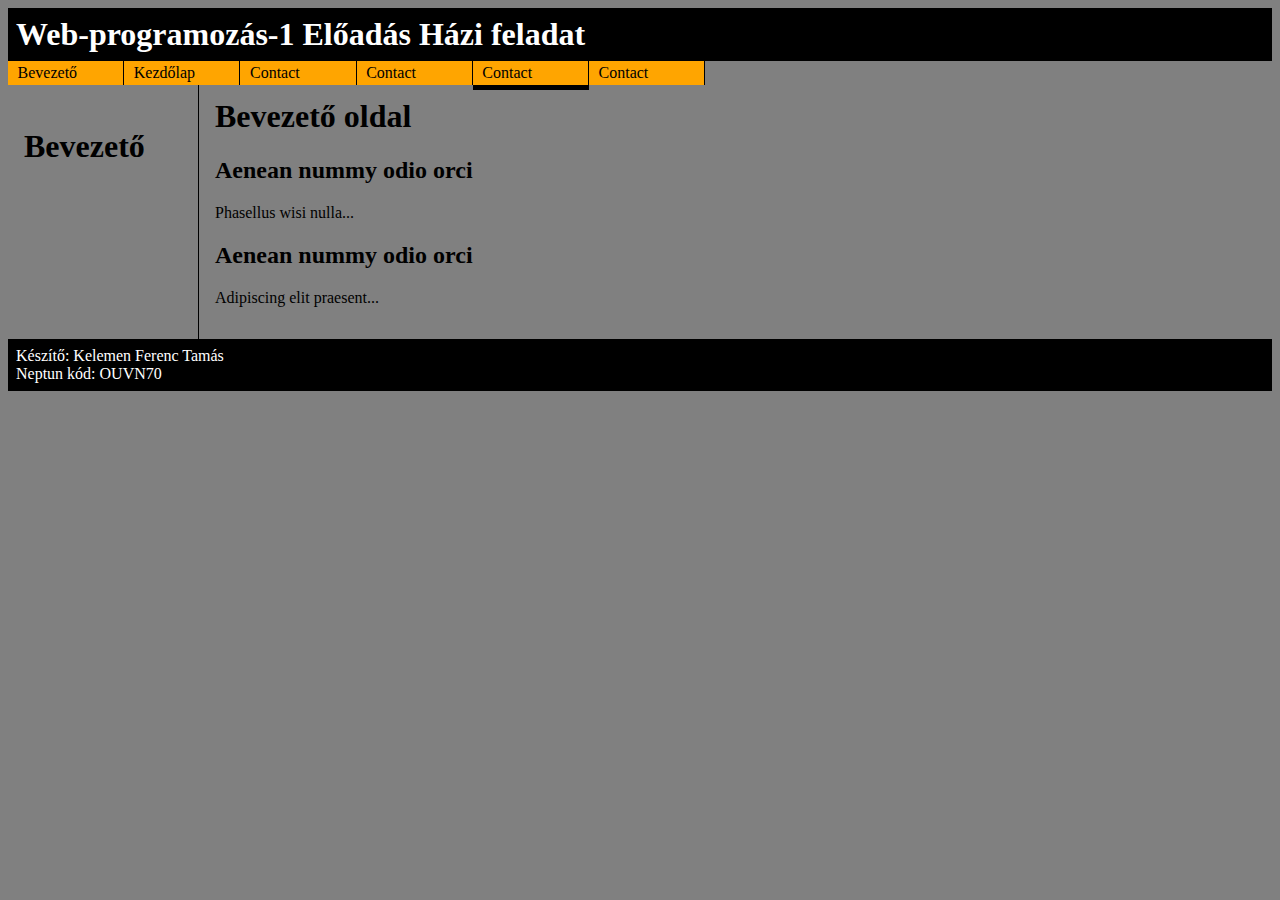
==== ajax.html @ 339f2a55 "1. feladat" ====
<!DOCTYPE html>
<html lang="hu">
<head>
    <meta charset="UTF-8">
    <meta name="viewport" content="width=device-width, initial-scale=1.0">
    <link type="text/css" rel="stylesheet" href="style.css">
    <title>Document</title>
</head>
<body>
    <header>
        <h1 class="header">Web-programozás-1 Előadás Házi feladat</h1>
    </header>
    <nav>
        <ul>
            <li><a href="index.html">Bevezető</a></li>
            <li><a href="tablazat.html">Kezdőlap</a></li>
            <li><a href="html5.html">Contact</a></li>
            <li><a href="chartjs.html">Contact</a></li>
            <li><a href="ajax.html" class="active">Contact</a></li>
            <li><a href="oojs.html">Contact</a></li>
        </ul>
    </nav>
    <aside>
        <h1>Bevezető</h1>
    </aside>
    <section>
        <h1>Bevezető oldal</h1>
        <article>
            <h2>Aenean nummy odio orci</h2>
            <p>Phasellus wisi nulla...</p>
        </article>
        <article>
            <h2>Aenean nummy odio orci</h2>
            <p>Adipiscing elit praesent...</p>
        </article>
    </section>
    <footer>Készítő: Kelemen Ferenc Tamás <br>Neptun kód: OUVN70</footer>
</body>
</html>
---- style.css ----
header, footer {
    padding: 0.5em; 
    color: white;
    background-color: black;
}
h1.header {
    padding: 0;
    margin: 0;
}
aside {
    float: left;
    width: 160px;
    margin: 0;
    padding: 1em;
}
section {
    margin-left: 190px;
    border-left: 1px solid black;
    padding: 1em;
}
ul {
    float:left;
    width:100%; 
    padding:0;
    margin:0;
    list-style-type:none;
}        
a {
    float:left;
    width:6em; 
    text-decoration:none;
    color:black;
    background-color:orange;
    padding:0.2em 0.6em;
    border-right:1px solid black;
}
a.active{
    border-bottom:5px solid black;
}
a:hover { background-color:#ff3300} 
li { 
    display:inline; 
} 
body{
    background-color: gray;
}
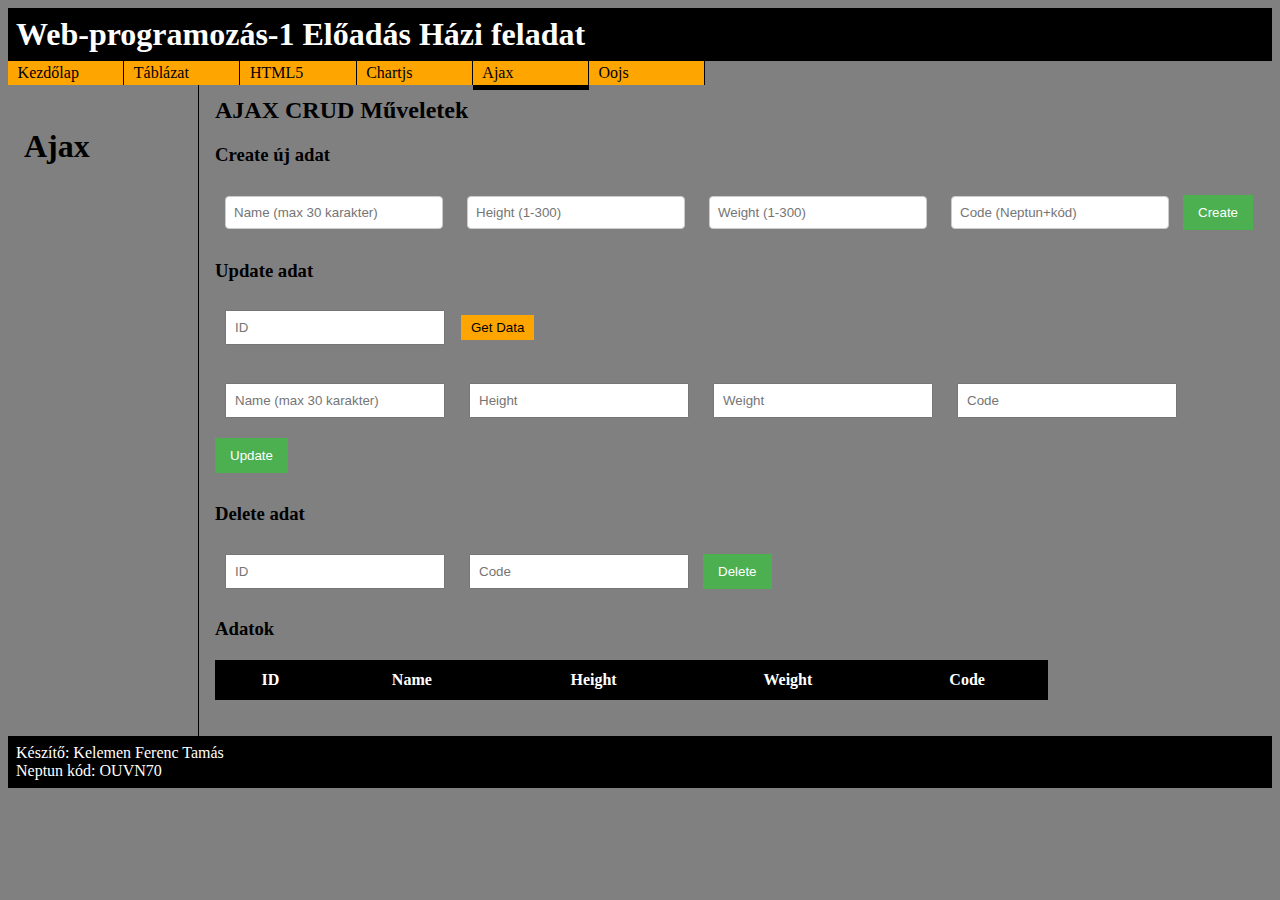
==== commit 31fc6329: "Ajax" ====
--- a/ajax.html
+++ b/ajax.html
@@ -4,7 +4,8 @@
     <meta charset="UTF-8">
     <meta name="viewport" content="width=device-width, initial-scale=1.0">
     <link type="text/css" rel="stylesheet" href="style.css">
-    <title>Document</title>
+    <script src="ajax.js" defer></script>
+    <title>Ajax</title>
 </head>
 <body>
     <header>
@@ -12,27 +13,66 @@
     </header>
     <nav>
         <ul>
-            <li><a href="index.html">Bevezető</a></li>
-            <li><a href="tablazat.html">Kezdőlap</a></li>
-            <li><a href="html5.html">Contact</a></li>
-            <li><a href="chartjs.html">Contact</a></li>
-            <li><a href="ajax.html" class="active">Contact</a></li>
-            <li><a href="oojs.html">Contact</a></li>
+            <li><a href="index.html">Kezdőlap</a></li>
+            <li><a href="tablazat.html">Táblázat</a></li>
+            <li><a href="html5.html">HTML5</a></li>
+            <li><a href="chartjs.html">Chartjs</a></li>
+            <li><a href="ajax.html" class="active">Ajax</a></li>
+            <li><a href="oojs.html">Oojs</a></li>
         </ul>
     </nav>
     <aside>
-        <h1>Bevezető</h1>
+        <h1>Ajax</h1>
     </aside>
     <section>
-        <h1>Bevezető oldal</h1>
-        <article>
-            <h2>Aenean nummy odio orci</h2>
-            <p>Phasellus wisi nulla...</p>
-        </article>
-        <article>
-            <h2>Aenean nummy odio orci</h2>
-            <p>Adipiscing elit praesent...</p>
-        </article>
+        <div>
+            <h2>AJAX CRUD Műveletek</h2>
+
+            <div id="formContainer">
+              <h3 id="createTitle">Create új adat</h3>
+              <input type="text" id="nameInput" placeholder="Name (max 30 karakter)">
+              <input type="number" id="heightInput" placeholder="Height (1-300)">
+              <input type="number" id="weightInput" placeholder="Weight (1-300)">
+              <input type="text" id="codeInput" placeholder="Code (Neptun+kód)">
+              <button id="createButton" onclick="createData()">Create</button>
+            </div>
+          
+            <div id="formContainer">
+              <h3 id="updateTitle">Update adat</h3>
+              <input type="text" id="updateIdInput" placeholder="ID">
+              <button id="getDataButton" onclick="getDataForId()">Get Data</button><br><br>
+              <input type="text" id="updateNameInput" placeholder="Name (max 30 karakter)">
+              <input type="number" id="updateHeightInput" placeholder="Height">
+              <input type="number" id="updateWeightInput" placeholder="Weight">
+              <input type="text" id="updateCodeInput" placeholder="Code">
+              <button id="updateButton" onclick="updateData()">Update</button>
+            </div>
+          
+            <div id="formContainer">
+              <h3 id="deleteTitle">Delete adat</h3>
+              <input type="text" id="deleteIdInput" placeholder="ID">
+              <input type="text" id="deleteCodeInput" placeholder="Code">
+              <button id="deleteButton" onclick="deleteData()">Delete</button>
+            </div>
+          
+            <h3 id="tableTitle">Adatok</h3>
+            <table id="ajaxTable">
+              <thead>
+                <tr>
+                  <th>ID</th>
+                  <th>Name</th>
+                  <th>Height</th>
+                  <th>Weight</th>
+                  <th>Code</th>
+                </tr>
+              </thead>
+              <tbody>
+              </tbody>
+            </table>
+          
+            <div id="responseMessage"></div>
+          
+        </div>
     </section>
     <footer>Készítő: Kelemen Ferenc Tamás <br>Neptun kód: OUVN70</footer>
 </body>
--- a/style.css
+++ b/style.css
@@ -45,3 +45,147 @@
     background-color: gray;
 }
 
+.table-container {
+    overflow-x: auto;
+    max-width: 100%;
+    margin-top: 20px;
+}
+
+table {
+    width: 100%;
+    border-collapse: collapse;
+    background-color: white;
+}
+
+thead {
+    background-color: black;
+    color: white;
+}
+
+td, th {
+    border: 1px solid black;
+    padding: 8px;
+    text-align: left;
+}
+
+th {
+    cursor: pointer;
+}
+
+button {
+    margin: 2px;
+    padding: 5px 10px;
+    background-color: orange;
+    border: none;
+    cursor: pointer;
+}
+
+button:hover {
+    background-color: #ff3300;
+    color: white;
+}
+
+.doboz {
+    width: 100px;
+    height: 100px;
+    margin: 10px;
+    border: 2px dashed #000;
+    display: inline-block;
+    vertical-align: top;
+  }
+
+.piros {
+    width: 100px;
+    height: 100px;
+    background-color: red;
+    cursor: grab;
+  }
+
+#table {
+    border-collapse: collapse;
+    margin: 20px 0;
+  }
+
+#table th, #table td {
+    border: 1px solid #444;
+    padding: 10px;
+    text-align: center;
+    cursor: pointer;
+  }
+
+#table tr:hover {
+    background-color: #f0f0f0;
+  }
+
+#chart-container {
+    width: 80%;
+    max-width: 600px;
+    margin-top: 30px;
+  }
+
+.table-row {
+    cursor: pointer;
+  }
+
+.chart-line {
+    border-color: blue;
+    fill: false;
+  }
+
+#ajaxTable {
+    width: 80%;
+    border-collapse: collapse;
+    margin: 20px 0;
+  }
+
+#ajaxTable, #ajaxTable th, #ajaxTable td {
+    border: 1px solid black;
+    text-align: center;
+  }
+
+#ajaxTable th, #ajaxTable td {
+    padding: 10px;
+  }
+
+#formContainer {
+    margin-top: 20px;
+  }
+
+#formContainer input {
+    margin: 10px;
+    padding: 8px;
+    width: 200px;
+  }
+
+#responseMessage {
+    margin-top: 20px;
+    font-weight: bold;
+    color: #ff0000;
+  }
+
+#createButton, #updateButton, #deleteButton {
+    margin: 10px 0;
+    padding: 10px 15px;
+    background-color: #4CAF50;
+    color: white;
+    border: none;
+    cursor: pointer;
+  }
+
+#createButton:hover, #updateButton:hover, #deleteButton:hover {
+    background-color: #45a049;
+  }
+
+#nameInput, #heightInput, #weightInput, #codeInput {
+    border: 1px solid #ccc;
+    border-radius: 4px;
+    padding: 8px;
+  }
+
+#nameInput:focus, #heightInput:focus, #weightInput:focus, #codeInput:focus {
+    border-color: #4CAF50;
+  }
+
+#ajaxTable tr:hover {
+    background-color: #f5f5f5;
+  }